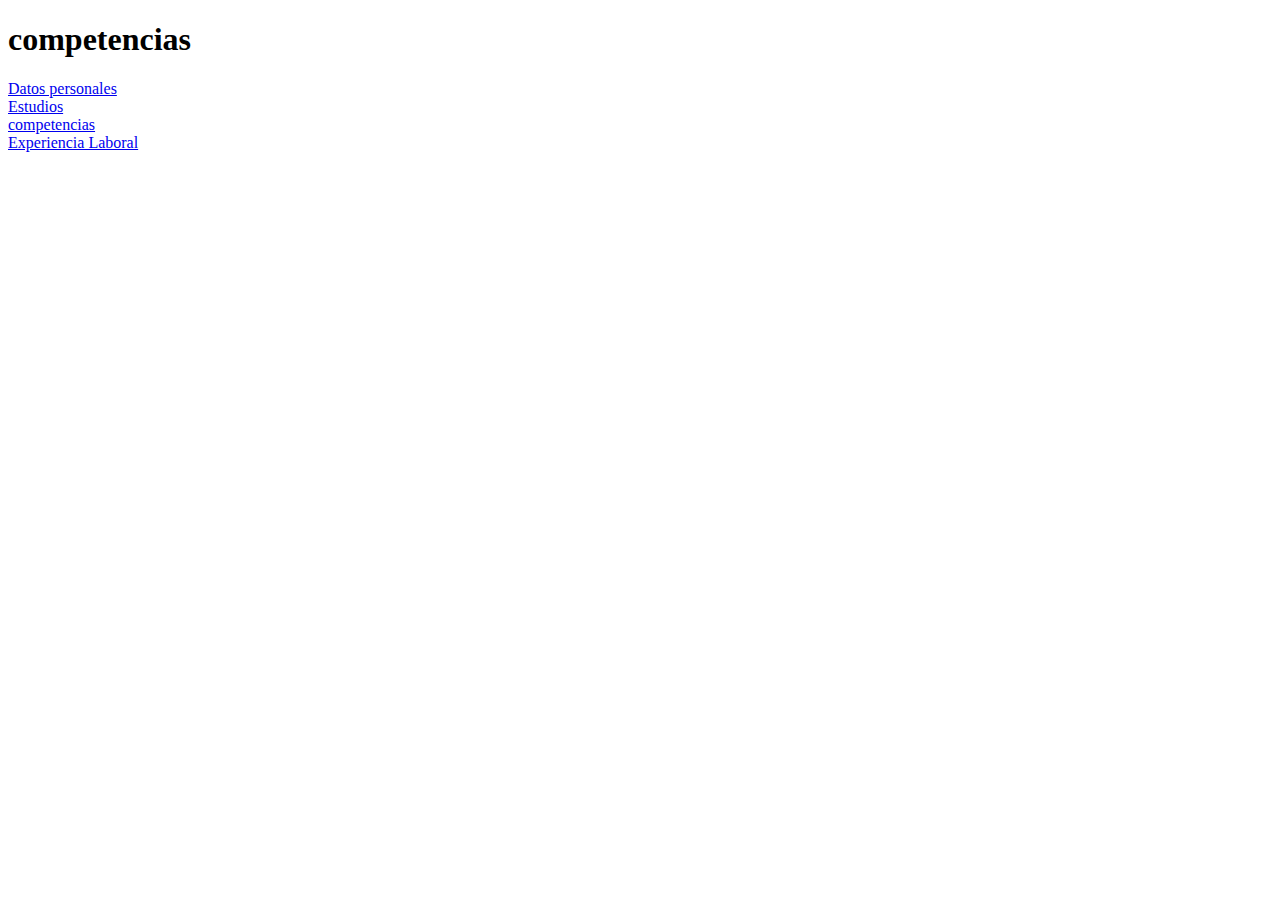
==== competencias.html @ 67793c2a "Add files via upload" ====
<!DOCTYPE html>
<html lang="en">
<head>
    <meta charset="UTF-8">
    <meta http-equiv="X-UA-Compatible" content="IE=edge">
    <meta name="viewport" content="width=device-width, initial-scale=1.0">
    <title>Document</title>
</head>
<body>
    <header>
        <h1>
            competencias
        </h1>

        <li><a href="index.html">Datos personales</a></li>
        <li><a href="estudios.html">Estudios</a></li>
        <li><a href="competencias.html">competencias</a></li>
        <li><a href="experiencias.html">Experiencia Laboral</a></li>
        
    </header>
</body>
</html>
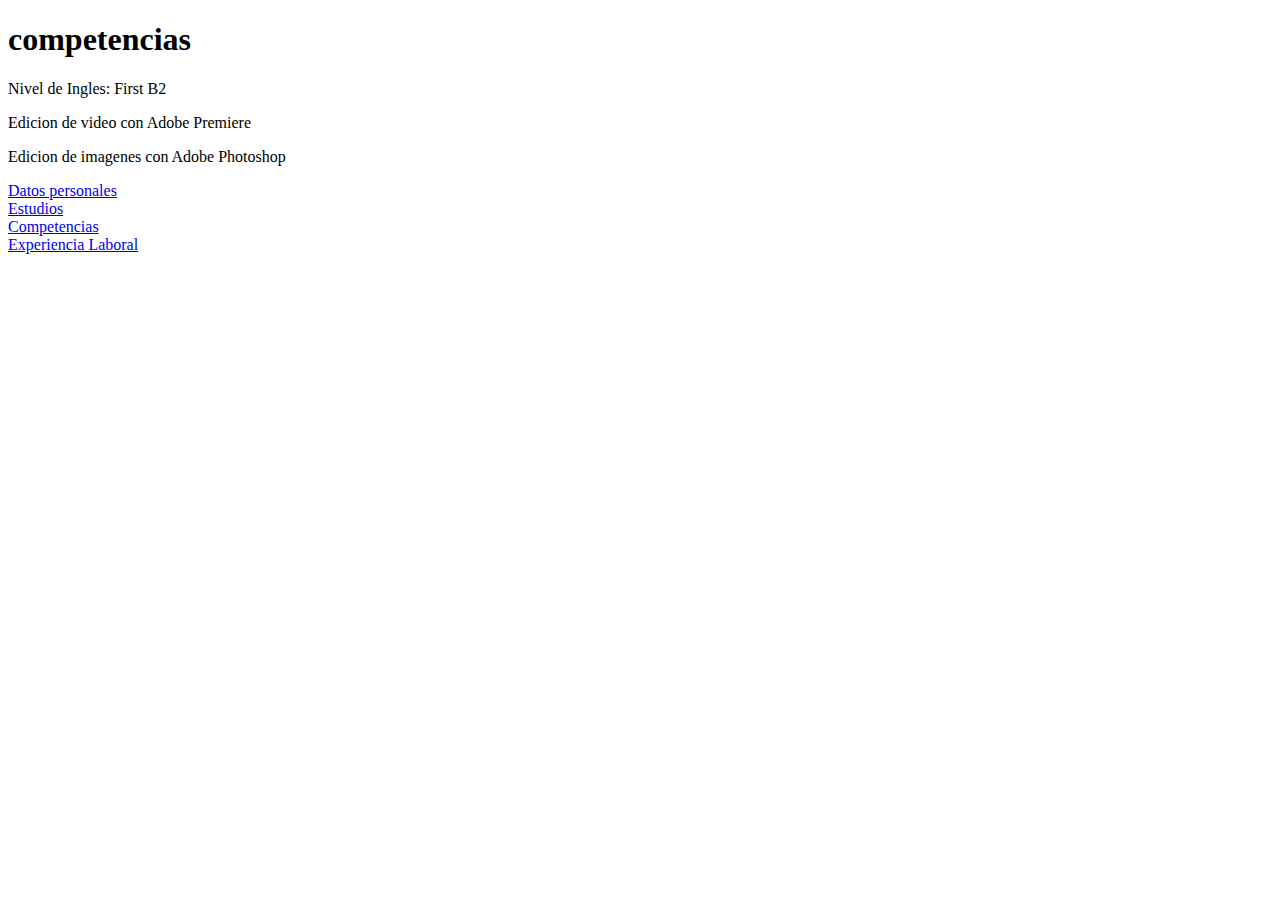
==== commit 73ede1f9: "Add files via upload" ====
--- a/competencias.html
+++ b/competencias.html
@@ -11,10 +11,14 @@
         <h1>
             competencias
         </h1>
+        <p>Nivel de Ingles: First B2<p>
+            <p> Edicion de video con Adobe Premiere<p>
+                <p>Edicion de imagenes con Adobe Photoshop </p>
+        
 
         <li><a href="index.html">Datos personales</a></li>
         <li><a href="estudios.html">Estudios</a></li>
-        <li><a href="competencias.html">competencias</a></li>
+        <li><a href="competencias.html">Competencias</a></li>
         <li><a href="experiencias.html">Experiencia Laboral</a></li>
         
     </header>
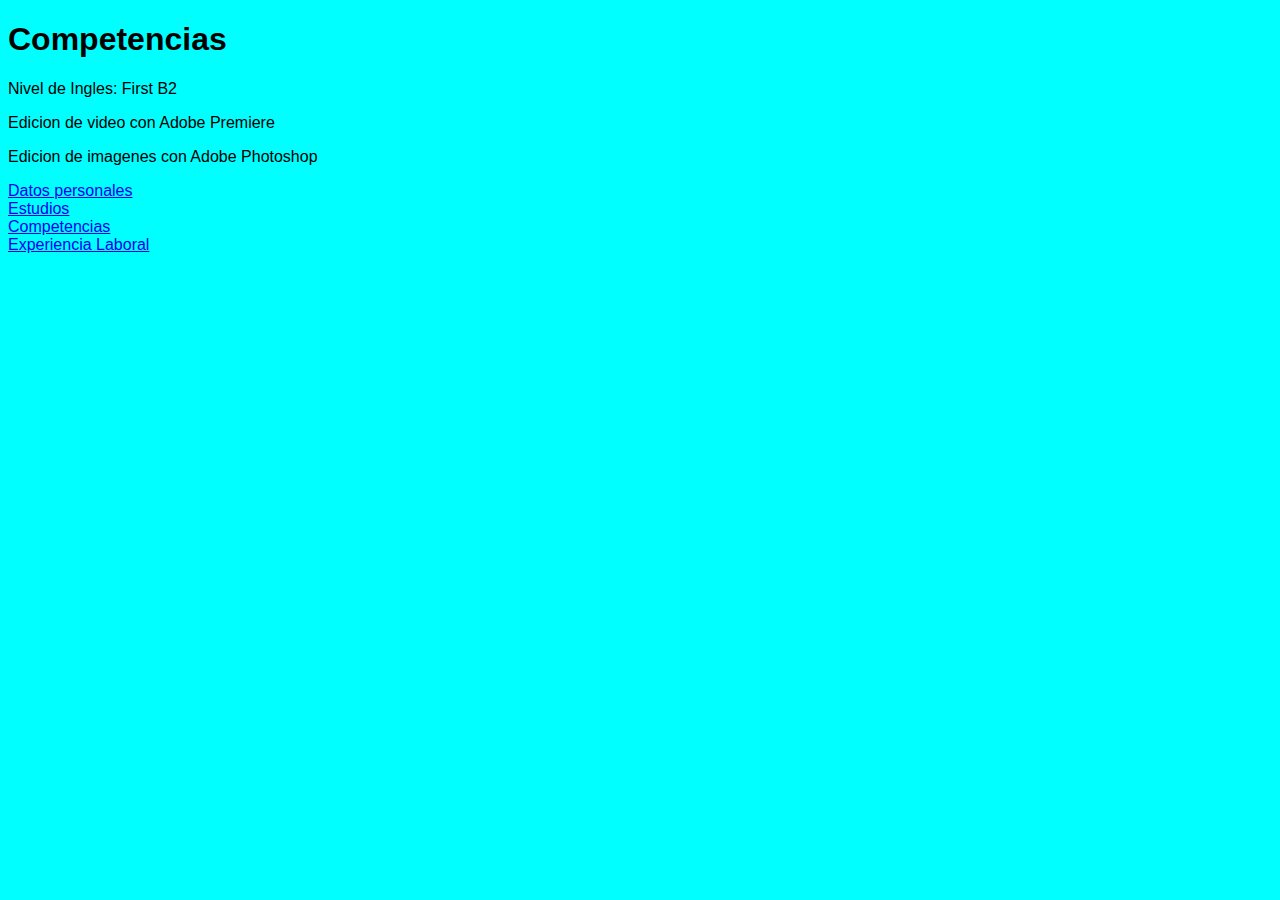
==== commit 5919bfcb: "Add files via upload" ====
--- a/competencias.html
+++ b/competencias.html
@@ -5,11 +5,12 @@
     <meta http-equiv="X-UA-Compatible" content="IE=edge">
     <meta name="viewport" content="width=device-width, initial-scale=1.0">
     <title>Document</title>
+    <link rel="stylesheet" href="estilo.css">
 </head>
 <body>
     <header>
         <h1>
-            competencias
+            Competencias
         </h1>
         <p>Nivel de Ingles: First B2<p>
             <p> Edicion de video con Adobe Premiere<p>
--- a/estilo.css
+++ b/estilo.css
@@ -0,0 +1,16 @@
+body{
+    background-color: aqua;
+    font-family: Impact, Haettenschweiler, 'Arial Narrow Bold', sans-serif;
+}
+h1{
+    background-color: aqua;
+    font-family: Arial, Helvetica, sans-serif
+}
+.estiloblanco {color:white}
+
+.foto {
+    border-radius: 64px;
+    border:solid 5px;
+    margin: 30px;
+    padding: 20px;
+}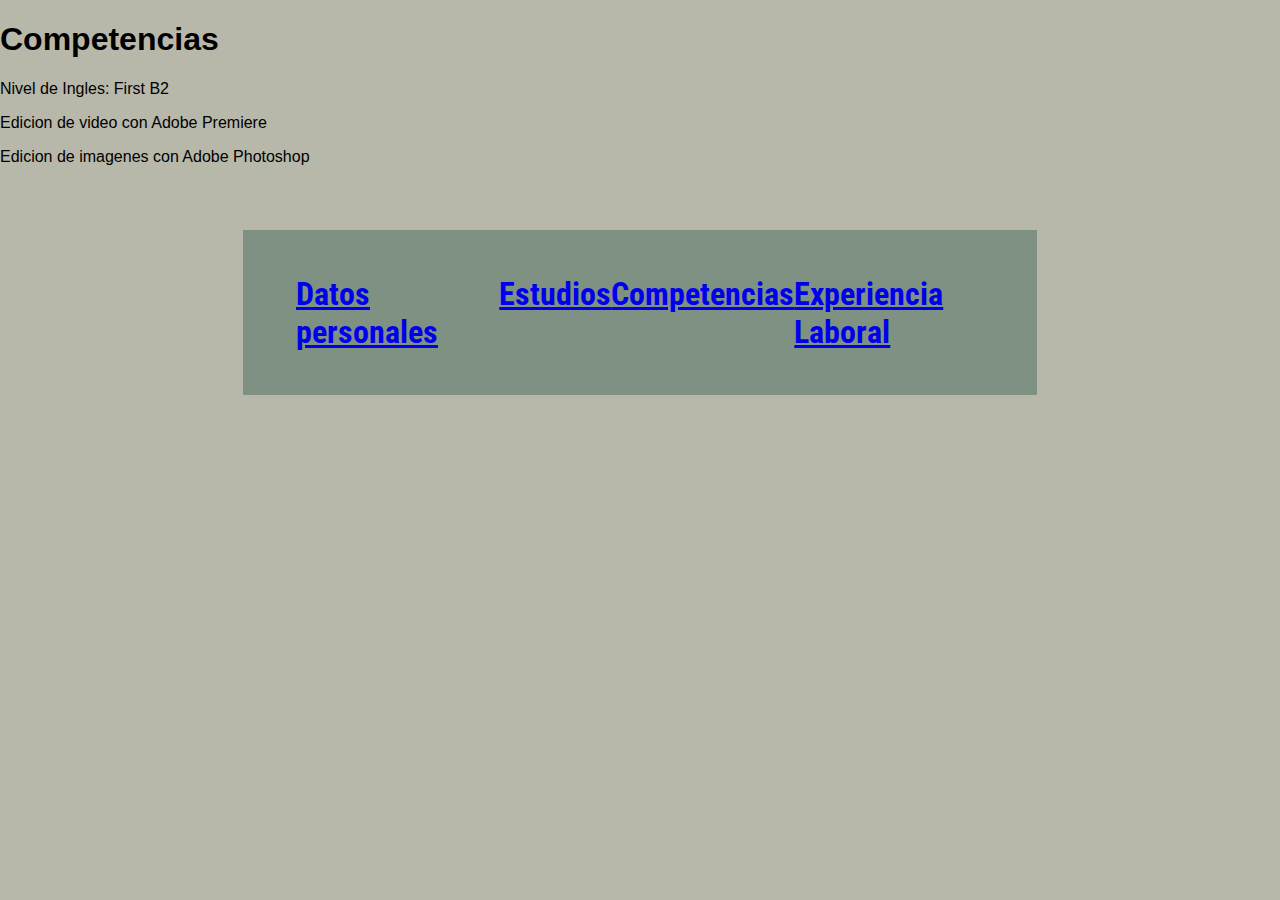
==== commit ac78786b: "Add files via upload" ====
--- a/competencias.html
+++ b/competencias.html
@@ -6,6 +6,9 @@
     <meta name="viewport" content="width=device-width, initial-scale=1.0">
     <title>Document</title>
     <link rel="stylesheet" href="estilo.css">
+    <link rel="preconnect" href="https://fonts.googleapis.com">
+    <link rel="preconnect" href="https://fonts.gstatic.com" crossorigin>
+    <link href="https://fonts.googleapis.com/css2?family=Roboto+Condensed&display=swap" rel="stylesheet">
 </head>
 <body>
     <header>
@@ -16,12 +19,18 @@
             <p> Edicion de video con Adobe Premiere<p>
                 <p>Edicion de imagenes con Adobe Photoshop </p>
         
+    </header>
 
-        <li><a href="index.html">Datos personales</a></li>
-        <li><a href="estudios.html">Estudios</a></li>
-        <li><a href="competencias.html">Competencias</a></li>
-        <li><a href="experiencias.html">Experiencia Laboral</a></li>
-        
-    </header>
+    <nav> 
+        <div class="botonescaja">     
+               <ul class="botones">
+                       <li><a href="index.html">Datos personales</a></li>
+                       <li><a href="estudios.html">Estudios</a></li>
+                       <li><a href="competencias.html">Competencias</a></li>
+                       <li><a href="experiencias.html">Experiencia Laboral</a></li>
+                </ul>
+       </div>
+
+</nav> 
 </body>
 </html>--- a/estilo.css
+++ b/estilo.css
@@ -1,9 +1,9 @@
-body{
-    background-color: aqua;
-    font-family: Impact, Haettenschweiler, 'Arial Narrow Bold', sans-serif;
+body{margin:0;
+    padding: 0;
+    background: #b8b8aa;
+    font-family: Arial, Helvetica, sans-serif
 }
 h1{
-    background-color: aqua;
     font-family: Arial, Helvetica, sans-serif
 }
 .estiloblanco {color:white}
@@ -13,4 +13,114 @@
     border:solid 5px;
     margin: 30px;
     padding: 20px;
+}
+.div1{width: 100%;
+    height: 300px;
+    background: #7f9183 ;
+    transform: skewY(-5deg);
+    }
+.div1 .contenido{
+    width: 59%;
+    height: 50%;
+    position: absolute;
+    left:25%;
+}
+.div1 .contenido .p1 {
+    color: white;
+    font-family: 'Roboto Condensed', sans-serif; 
+    font-weight: bolder;
+    font-size: 65px;
+    transform: skewY(5deg);
+    margin-bottom: 0;
+    
+}
+.div1 .contenido .p2 {
+    color: white;
+    font-family: 'Roboto Condensed', sans-serif; 
+    font-weight: bolder;
+    font-size:35px;
+    transform: skewY(5deg);
+    margin-top: 0;
+}
+
+.info{
+    width: 90%;
+    height: auto;
+    background: #7f9183;
+    margin:5% auto;
+    padding: 20px;
+}
+
+.info .titulo {
+    color: white;
+    font-family: 'Roboto Condensed', sans-serif; 
+    font-weight: bolder;
+    font-size: xx-large;
+    text-align: center;
+}
+
+.info .titulo2 {
+    color: white;
+    font-family: 'Roboto Condensed', sans-serif; 
+    font-weight: bolder;
+    font-size:x-large;
+    display: inline;
+}
+.info .infoinfo {
+    color: black;
+    font-family: 'Roboto Condensed', sans-serif; 
+    font-weight:normal;
+    font-size:x-large;
+    display: inline;
+    margin:1%
+
+}
+
+nav ul{
+    display: flex;
+    justify-content: space-around;
+    list-style: none;
+    
+
+}
+nav .botones {
+    color: #586F6B;
+    font-family: 'Roboto Condensed', sans-serif;
+    font-weight: bolder;
+    font-size: xx-large;
+    
+}
+nav .botonescaja {
+    background: #7F9183;
+    width: 60%;
+    margin:5% auto;
+    padding: 1%;
+
+}
+nav .p1 {color: white;
+    font-family: 'Roboto Condensed', sans-serif; 
+    font-weight: bolder;
+    font-size: 65px;
+    text-align: center;
+    padding-top:4%;
+}
+.info .titulo3 {
+    color: white;
+    font-family: 'Roboto Condensed', sans-serif; 
+    font-weight: bolder;
+    font-size:x-large;
+    display: inline;
+    
+}
+.info .infoinfo2 {
+    color: black;
+    font-family: 'Roboto Condensed', sans-serif; 
+    font-weight:normal;
+    font-size:x-large;
+    display: inline;
+    margin:1%
+
+}
+.info .textoa {
+    text-align: center;
 }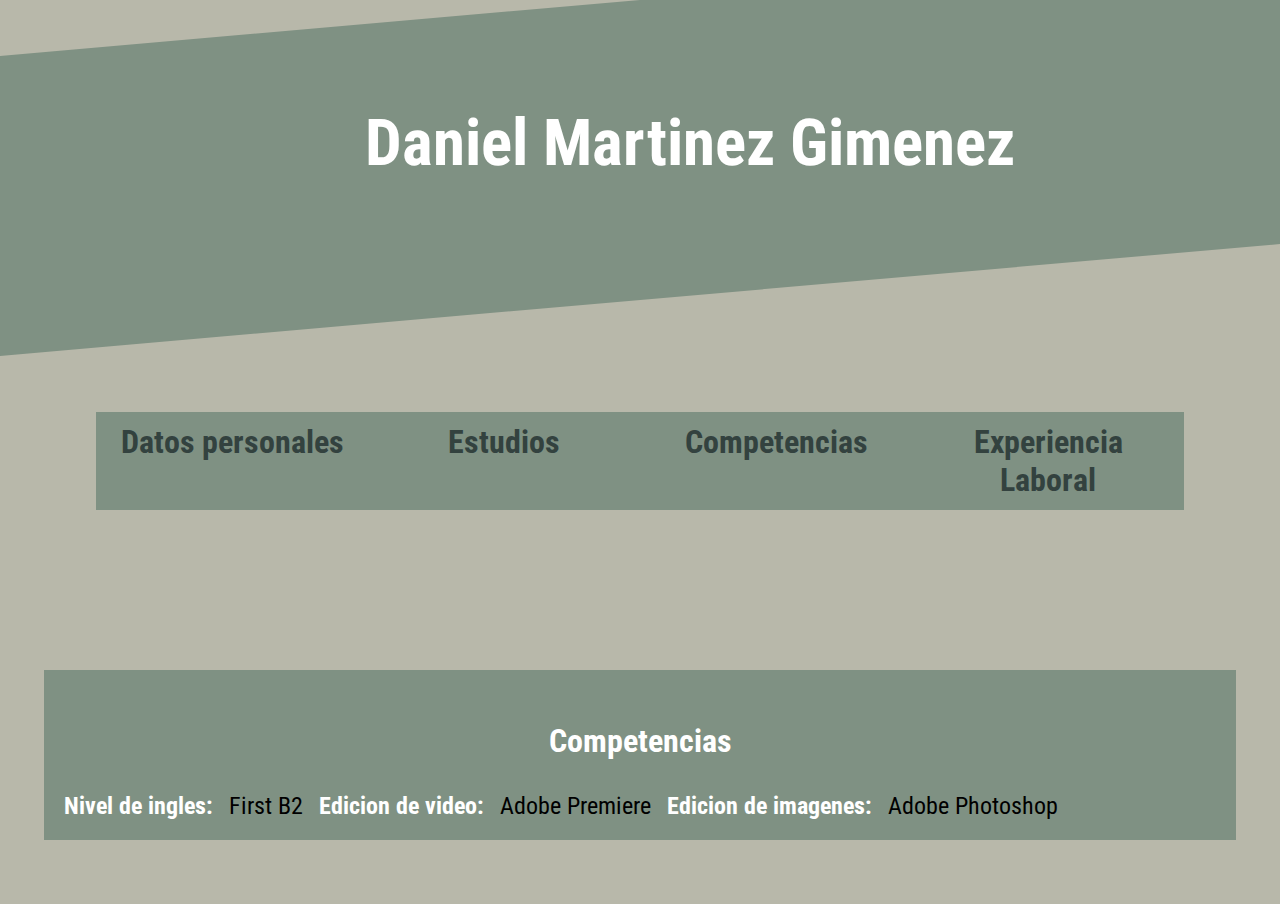
==== commit 96b54dab: "Add files via upload" ====
--- a/competencias.html
+++ b/competencias.html
@@ -10,26 +10,39 @@
     <link rel="preconnect" href="https://fonts.gstatic.com" crossorigin>
     <link href="https://fonts.googleapis.com/css2?family=Roboto+Condensed&display=swap" rel="stylesheet">
 </head>
+
 <body>
-    <header>
-        <h1>
-            Competencias
-        </h1>
-        <p>Nivel de Ingles: First B2<p>
-            <p> Edicion de video con Adobe Premiere<p>
-                <p>Edicion de imagenes con Adobe Photoshop </p>
+    
+    <div class="div1">
+        <div class="contenido">
+                <p class="p1">Daniel Martinez Gimenez</p>
+              
+    </div>
+    
+</div>
         
-    </header>
+ 
 
+   
     <nav> 
-        <div class="botonescaja">     
-               <ul class="botones">
-                       <li><a href="index.html">Datos personales</a></li>
-                       <li><a href="estudios.html">Estudios</a></li>
-                       <li><a href="competencias.html">Competencias</a></li>
-                       <li><a href="experiencias.html">Experiencia Laboral</a></li>
-                </ul>
-       </div>
+                 
+        <ul class="botones">
+              <div class="cajaboton1" ><li class="ancholi"><a href="index.html">Datos personales</a></li></div>
+              <div class="cajaboton2"><li class="ancholi"><a href="estudios.html">Estudios</a></li></div>
+              <div class="cajaboton3"><li class="ancholi"><a href="competencias.html">Competencias</a></li></div>
+              <div class="cajaboton4"> <li class="ancholi"><a href="experiencias.html">Experiencia Laboral</a></li></div>
+         </ul>
+                <div class="info">
+                    <div class="textoa">
+                       <p class="titulo">Competencias</p>
+                       <p class="titulo2">Nivel de ingles:</p>
+                       <p class="infoinfo">First B2</p>
+                       <p class="titulo3">Edicion de video:</p>
+                       <p class="infoinfo2">Adobe Premiere</p>
+                       <p class="titulo3">Edicion de imagenes:</p>
+                       <p class="infoinfo2">Adobe Photoshop</p>
+                    </div>
+       
 
 </nav> 
 </body>
--- a/estilo.css
+++ b/estilo.css
@@ -1,10 +1,12 @@
 body{margin:0;
     padding: 0;
     background: #b8b8aa;
-    font-family: Arial, Helvetica, sans-serif
+    font-family: Arial, Helvetica, sans-serif;
+    flex-wrap: wrap;
 }
 h1{
-    font-family: Arial, Helvetica, sans-serif
+    font-family: Arial, Helvetica, sans-serif;
+    flex-wrap: wrap;
 }
 .estiloblanco {color:white}
 
@@ -13,17 +15,20 @@
     border:solid 5px;
     margin: 30px;
     padding: 20px;
+    flex-wrap: wrap;
 }
 .div1{width: 100%;
     height: 300px;
     background: #7f9183 ;
     transform: skewY(-5deg);
+    flex-wrap: wrap;
     }
 .div1 .contenido{
     width: 59%;
     height: 50%;
     position: absolute;
     left:25%;
+    flex-wrap: wrap;
 }
 .div1 .contenido .p1 {
     color: white;
@@ -31,7 +36,9 @@
     font-weight: bolder;
     font-size: 65px;
     transform: skewY(5deg);
-    margin-bottom: 0;
+   padding: 6%;
+   padding-right: 6%;
+    display: block;
     
 }
 .div1 .contenido .p2 {
@@ -41,6 +48,7 @@
     font-size:35px;
     transform: skewY(5deg);
     margin-top: 0;
+    display: block;
 }
 
 .info{
@@ -49,6 +57,7 @@
     background: #7f9183;
     margin:5% auto;
     padding: 20px;
+    flex-wrap: wrap;
 }
 
 .info .titulo {
@@ -57,6 +66,7 @@
     font-weight: bolder;
     font-size: xx-large;
     text-align: center;
+    flex-wrap: wrap;
 }
 
 .info .titulo2 {
@@ -65,6 +75,7 @@
     font-weight: bolder;
     font-size:x-large;
     display: inline;
+    flex-wrap: wrap;
 }
 .info .infoinfo {
     color: black;
@@ -72,7 +83,8 @@
     font-weight:normal;
     font-size:x-large;
     display: inline;
-    margin:1%
+    margin:1%;
+    flex-wrap: wrap;
 
 }
 
@@ -80,14 +92,17 @@
     display: flex;
     justify-content: space-around;
     list-style: none;
-    
-
-}
-nav .botones {
-    color: #586F6B;
+    flex-wrap: wrap;
+    padding: 6em;
+
+}
+nav .botones a {
+    color: #33423f;
     font-family: 'Roboto Condensed', sans-serif;
     font-weight: bolder;
     font-size: xx-large;
+    text-decoration: none;
+    text-align: center;
     
 }
 nav .botonescaja {
@@ -95,6 +110,8 @@
     width: 60%;
     margin:5% auto;
     padding: 1%;
+    flex-wrap: wrap;
+    flex-wrap: wrap;
 
 }
 nav .p1 {color: white;
@@ -103,6 +120,7 @@
     font-size: 65px;
     text-align: center;
     padding-top:4%;
+    flex-wrap: wrap;
 }
 .info .titulo3 {
     color: white;
@@ -110,6 +128,7 @@
     font-weight: bolder;
     font-size:x-large;
     display: inline;
+    flex-wrap: wrap;
     
 }
 .info .infoinfo2 {
@@ -118,9 +137,77 @@
     font-weight:normal;
     font-size:x-large;
     display: inline;
-    margin:1%
-
-}
-.info .textoa {
-    text-align: center;
+    margin:1%;
+    flex-wrap: wrap;
+
+}
+
+.info .textoa .titulo5 {
+    color: black;
+    font-family: 'Roboto Condensed', sans-serif; 
+    font-size:x-large;
+    text-align: center;
+    flex-wrap: wrap;
+}
+.ancholi {
+    width: 250px;
+    align-content: center;
+    display: flex;
+    justify-content: center;
+}
+nav .botones .cajaboton1 {
+    background: #7F9183;
+    width: auto;
+    padding: 1%;
+    flex-wrap: wrap;
+    flex-wrap: wrap;
+
+}
+nav .botones .cajaboton2 {
+    background: #7F9183;
+    width: auto;
+    padding: 1%;
+    flex-wrap: wrap;
+    flex-wrap: wrap;
+
+}
+nav .botones .cajaboton3 {
+    background: #7F9183;
+    width: auto;
+    padding: 1%;
+    flex-wrap: wrap;
+    flex-wrap: wrap;
+
+}
+nav .botones .cajaboton4 {
+    background: #7F9183;
+    width: auto;
+    padding: 1%;
+    flex-wrap: wrap;
+    flex-wrap: wrap;
+
+}
+nav .botones .cajaboton1:hover{
+    box-shadow: 0 0 10px #313f34, 0 0 40px #313f34, 0 0 #313f34;
+    transition-delay: .8s;
+    border:solid #33423f;
+    border-radius: 4px;
+}
+nav .botones .cajaboton2:hover{
+    box-shadow: 0 0 10px #313f34, 0 0 40px #313f34, 0 0 #313f34;
+    transition-delay: .8s;
+    border:solid #33423f;
+    border-radius: 4px;
+}
+nav .botones .cajaboton3:hover{
+    box-shadow: 0 0 10px #313f34, 0 0 40px #313f34, 0 0 #313f34;
+    transition-delay: .8s;
+    border:solid #33423f;
+    border-radius: 4px;
+}
+nav .botones .cajaboton4:hover{
+    box-shadow: 0 0 10px #313f34, 0 0 40px #313f34, 0 0 #313f34;
+    transition-delay: .8s;
+    border:solid #33423f;
+    border-radius: 4px;
 }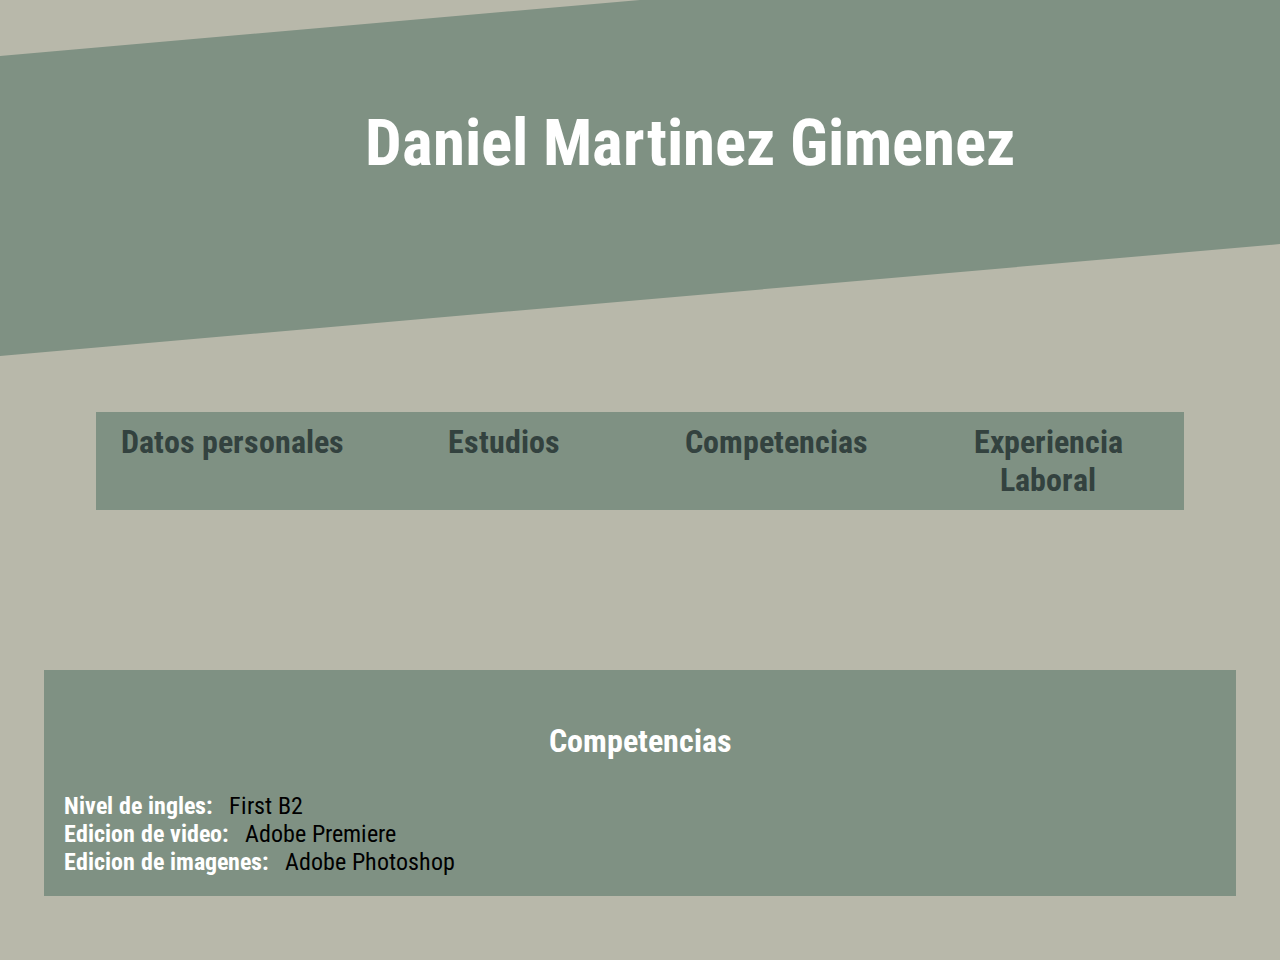
==== commit e9b1ad06: "Add files via upload" ====
--- a/competencias.html
+++ b/competencias.html
@@ -36,13 +36,15 @@
                     <div class="textoa">
                        <p class="titulo">Competencias</p>
                        <p class="titulo2">Nivel de ingles:</p>
-                       <p class="infoinfo">First B2</p>
+                       <p class="infoinfo">First B2</p><br>
                        <p class="titulo3">Edicion de video:</p>
-                       <p class="infoinfo2">Adobe Premiere</p>
+                       <p class="infoinfo2">Adobe Premiere</p><br>
                        <p class="titulo3">Edicion de imagenes:</p>
-                       <p class="infoinfo2">Adobe Photoshop</p>
+                       <p class="infoinfo2">Adobe Photoshop</p><br>
                     </div>
-       
+
+    
+     
 
 </nav> 
 </body>
--- a/estilo.css
+++ b/estilo.css
@@ -58,6 +58,7 @@
     margin:5% auto;
     padding: 20px;
     flex-wrap: wrap;
+    
 }
 
 .info .titulo {
@@ -76,6 +77,7 @@
     font-size:x-large;
     display: inline;
     flex-wrap: wrap;
+    text-align: center;
 }
 .info .infoinfo {
     color: black;
@@ -210,4 +212,24 @@
     transition-delay: .8s;
     border:solid #33423f;
     border-radius: 4px;
+}
+
+
+
+.video .videotxt {
+    color: white;
+    font-family: 'Roboto Condensed', sans-serif; 
+    font-weight: bolder;
+    font-size: xx-large;
+    flex-wrap: wrap;
+
+}
+.info .textoa .titulo5 .vinculo {
+    color: #fff;
+    font-weight: bolder;
+    
+
+}
+.info .textoa .titulo5 .vinculo:hover {
+    text-decoration:underline;
 }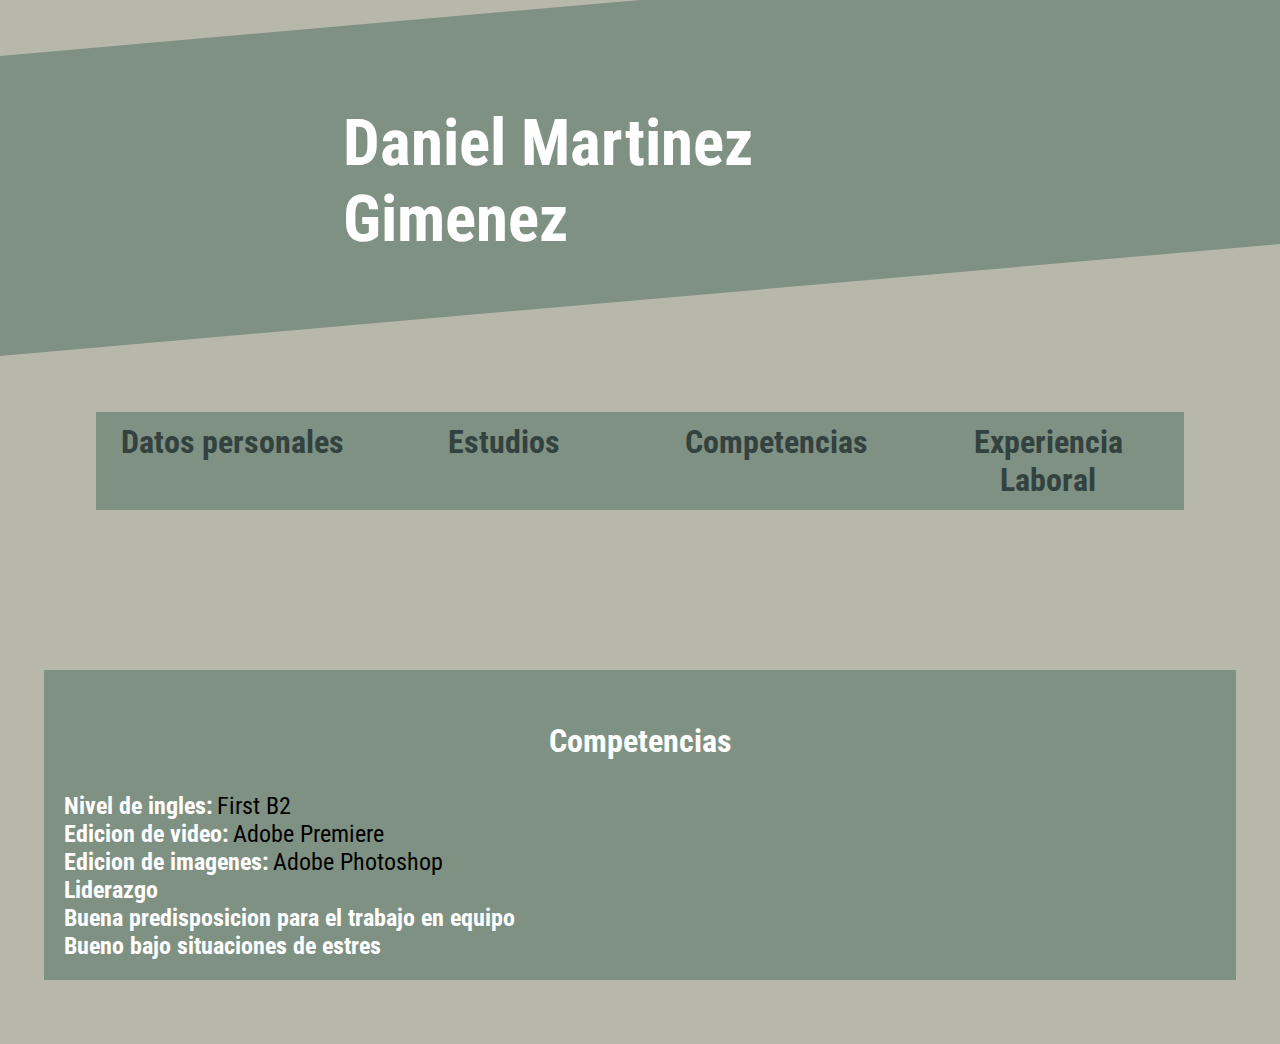
==== commit 64445647: "Add files via upload" ====
--- a/competencias.html
+++ b/competencias.html
@@ -41,6 +41,9 @@
                        <p class="infoinfo2">Adobe Premiere</p><br>
                        <p class="titulo3">Edicion de imagenes:</p>
                        <p class="infoinfo2">Adobe Photoshop</p><br>
+                       <p class="titulo3">Liderazgo</p><br>
+                       <p class="titulo3">Buena predisposicion para el trabajo en equipo</p><br>
+                       <p class="titulo3">Bueno bajo situaciones de estres</p><br>
                     </div>
 
     
--- a/estilo.css
+++ b/estilo.css
@@ -10,12 +10,15 @@
 }
 .estiloblanco {color:white}
 
-.foto {
-    border-radius: 64px;
-    border:solid 5px;
-    margin: 30px;
-    padding: 20px;
-    flex-wrap: wrap;
+ .foto {
+float: left;
+   width: 1px;
+   position: relative;
+   left:1400px;
+   top:110px;
+   border-radius: 100%;
+   
+   
 }
 .div1{width: 100%;
     height: 300px;
@@ -36,9 +39,11 @@
     font-weight: bolder;
     font-size: 65px;
     transform: skewY(5deg);
-   padding: 6%;
-   padding-right: 6%;
-    display: block;
+    padding: 6%;
+    padding-right: 22%;
+    padding-left: 3%;
+    display: flex;
+    justify-content: center;
     
 }
 .div1 .contenido .p2 {
@@ -85,7 +90,7 @@
     font-weight:normal;
     font-size:x-large;
     display: inline;
-    margin:1%;
+    
     flex-wrap: wrap;
 
 }
@@ -139,7 +144,7 @@
     font-weight:normal;
     font-size:x-large;
     display: inline;
-    margin:1%;
+   
     flex-wrap: wrap;
 
 }
@@ -191,25 +196,25 @@
 }
 nav .botones .cajaboton1:hover{
     box-shadow: 0 0 10px #313f34, 0 0 40px #313f34, 0 0 #313f34;
-    transition-delay: .8s;
+    transition-delay: .0,2s;
     border:solid #33423f;
     border-radius: 4px;
 }
 nav .botones .cajaboton2:hover{
     box-shadow: 0 0 10px #313f34, 0 0 40px #313f34, 0 0 #313f34;
-    transition-delay: .8s;
+    transition-delay: .0,2s;
     border:solid #33423f;
     border-radius: 4px;
 }
 nav .botones .cajaboton3:hover{
     box-shadow: 0 0 10px #313f34, 0 0 40px #313f34, 0 0 #313f34;
-    transition-delay: .8s;
+    transition-delay: .0,2s;
     border:solid #33423f;
     border-radius: 4px;
 }
 nav .botones .cajaboton4:hover{
     box-shadow: 0 0 10px #313f34, 0 0 40px #313f34, 0 0 #313f34;
-    transition-delay: .8s;
+    transition-delay: .0,2s;
     border:solid #33423f;
     border-radius: 4px;
 }
@@ -232,4 +237,4 @@
 }
 .info .textoa .titulo5 .vinculo:hover {
     text-decoration:underline;
-}+}
